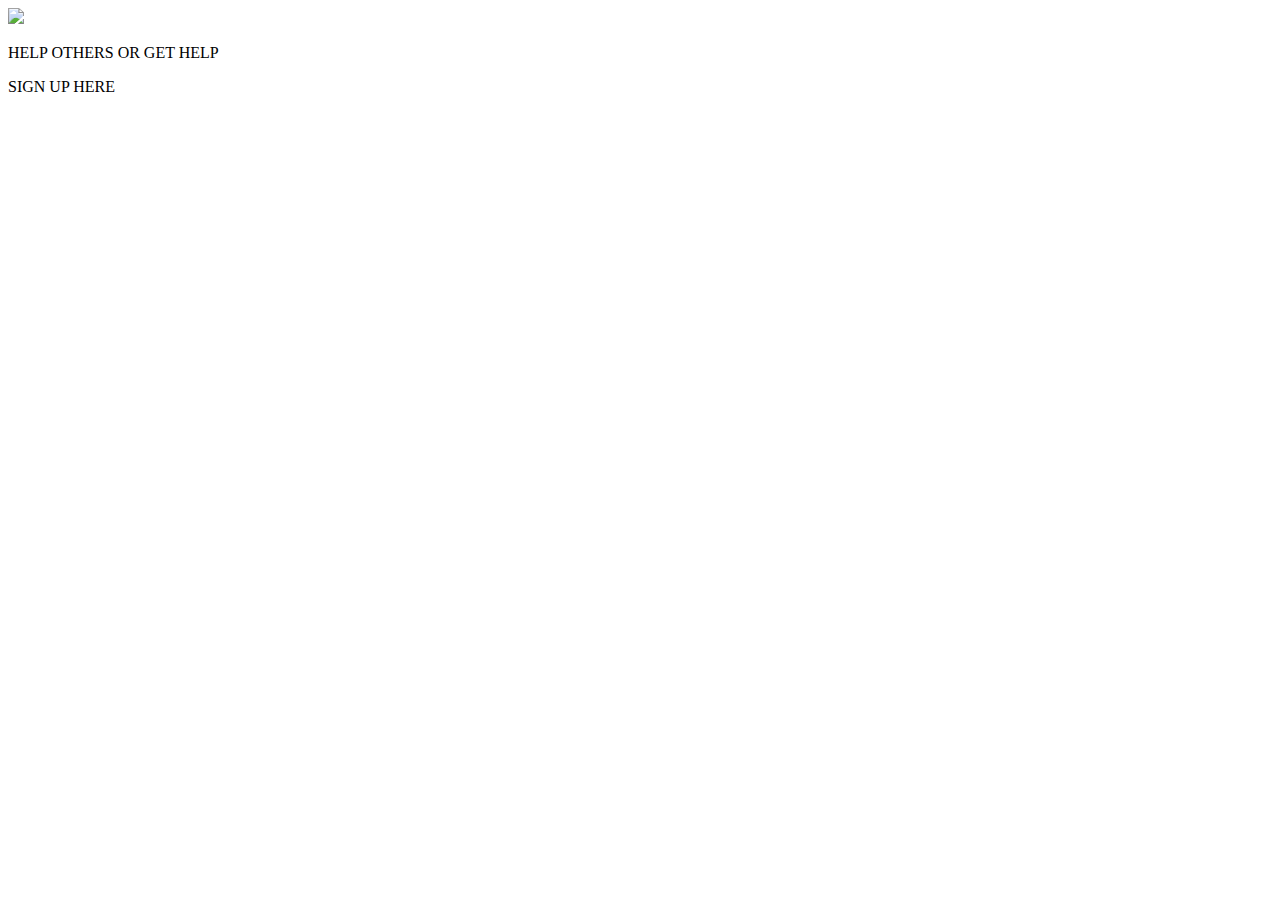
==== index.html @ 33270024 "Create personal website" ====
<!DOCTYPE html>
<html>
    <head>
    </head>
    <body>
        <img src = "https://images-na.ssl-images-amazon.com/images/I/51Mk7TmKRzL._SY355_.jpg">
        
        <p>HELP OTHERS OR GET HELP</p>
        <p> SIGN UP HERE</p>
    </body>
</html>
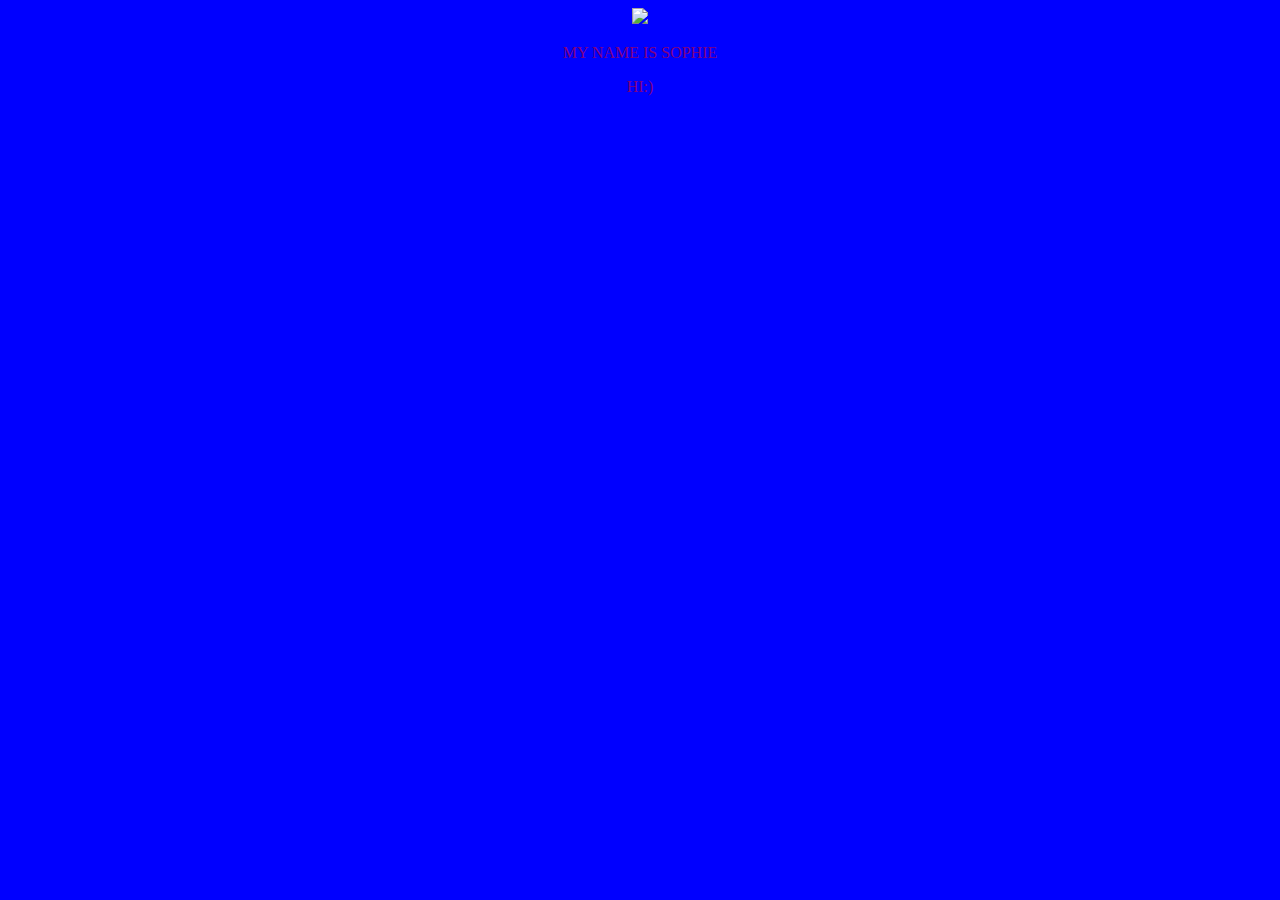
==== commit 1a3848ce: "Add personal styling to site" ====
--- a/index.html
+++ b/index.html
@@ -1,12 +1,13 @@
 <!DOCTYPE html>
 <html>
     <head>
+        <link rel="stylesheet" href="styles.css" />
     </head>
     <body>
         <img src = "https://images-na.ssl-images-amazon.com/images/I/51Mk7TmKRzL._SY355_.jpg">
         
-        <p>HELP OTHERS OR GET HELP</p>
-        <p> SIGN UP HERE</p>
+        <p>MY NAME IS SOPHIE</p>
+        <p> HI:)</p>
     </body>
 </html>
 
--- a/styles.css
+++ b/styles.css
@@ -0,0 +1,10 @@
+img {
+    width:200 px;
+}
+body{
+    text-align:center;
+    font-family: cursive;
+    background: blue;
+    color: purple;
+    
+}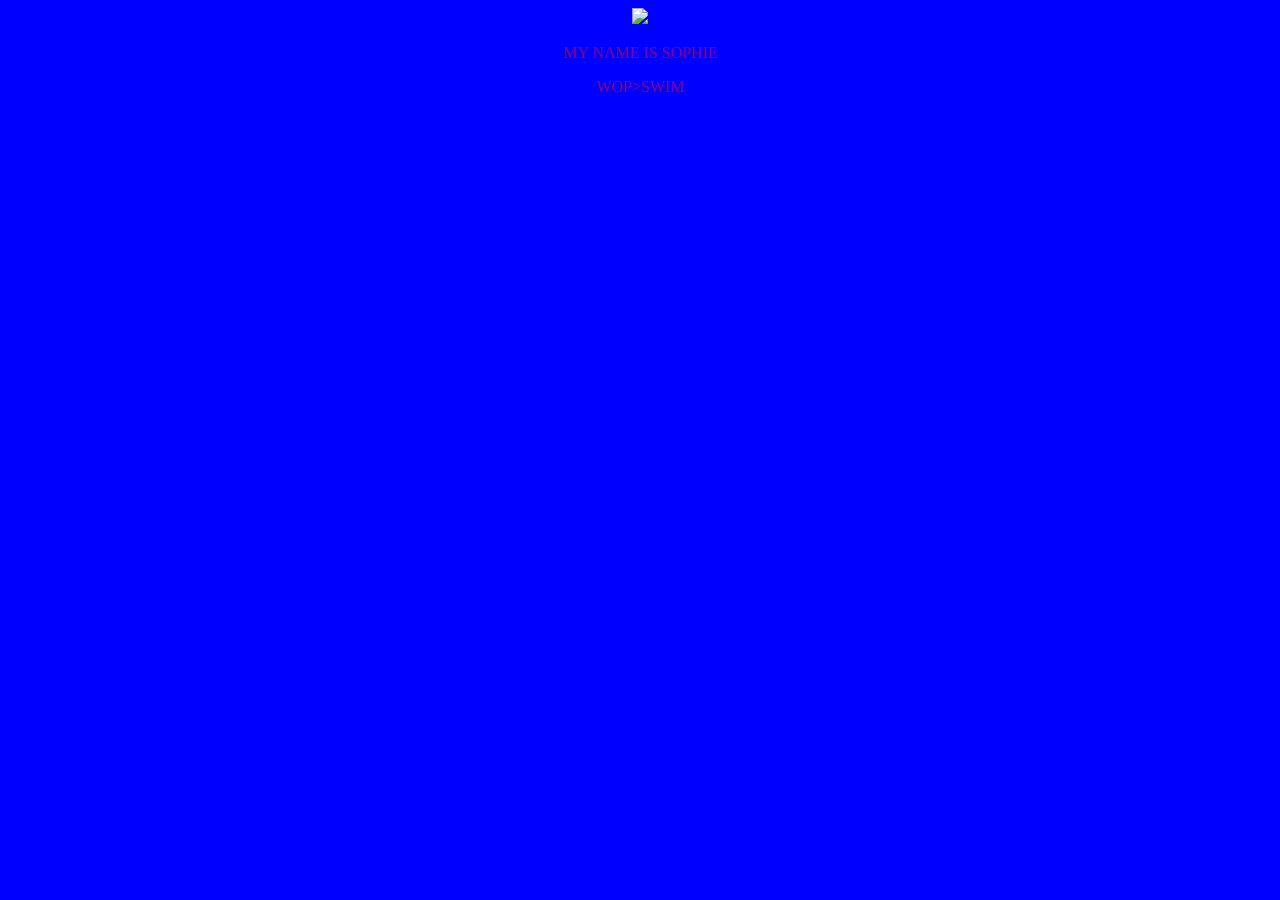
==== commit 1475fa9b: "updated text" ====
--- a/index.html
+++ b/index.html
@@ -7,7 +7,7 @@
         <img src = "https://images-na.ssl-images-amazon.com/images/I/51Mk7TmKRzL._SY355_.jpg">
         
         <p>MY NAME IS SOPHIE</p>
-        <p> HI:)</p>
+        <p> WOP>SWIM</p>
     </body>
 </html>
 
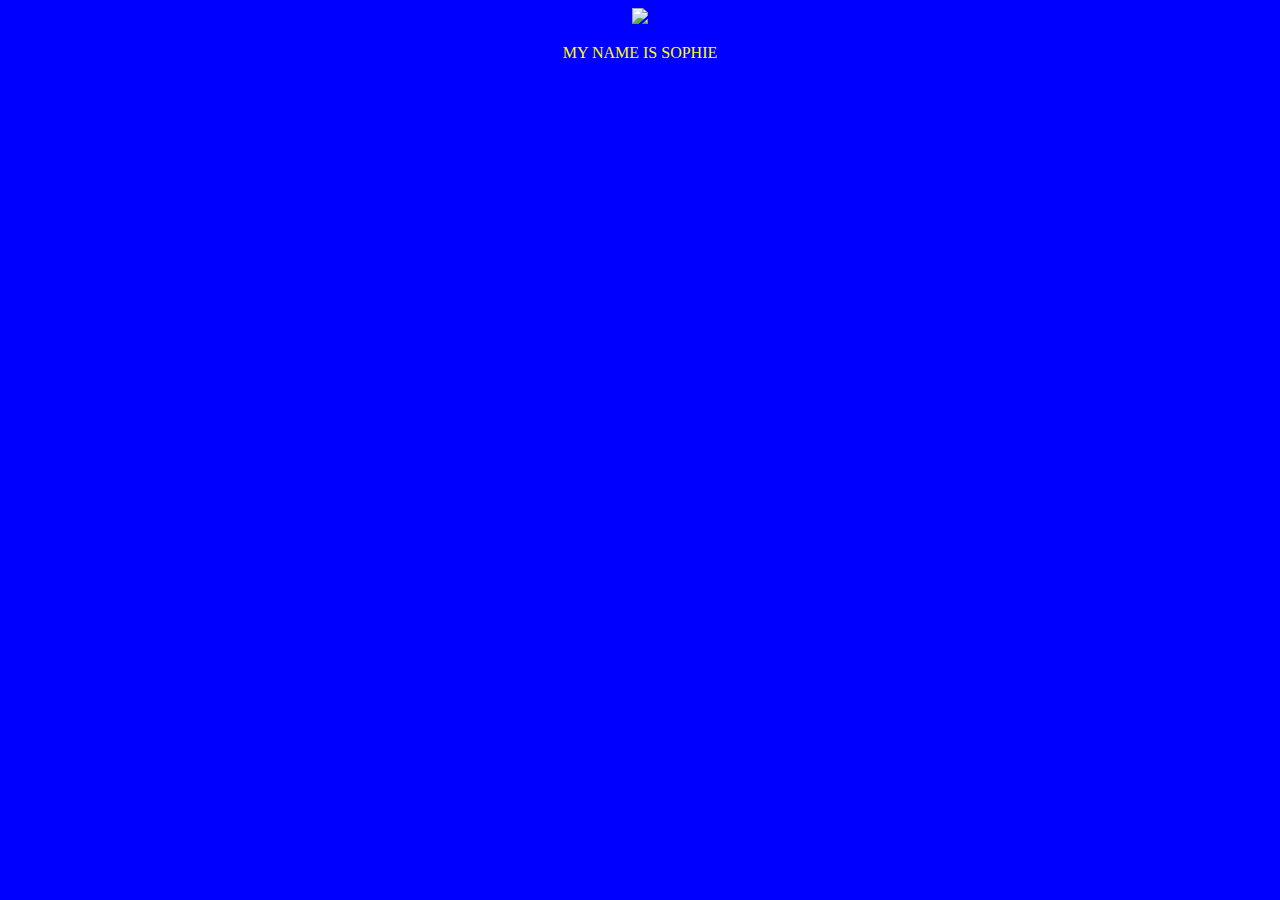
==== commit b25293c4: "changed text" ====
--- a/index.html
+++ b/index.html
@@ -7,7 +7,7 @@
         <img src = "https://images-na.ssl-images-amazon.com/images/I/51Mk7TmKRzL._SY355_.jpg">
         
         <p>MY NAME IS SOPHIE</p>
-        <p> WOP>SWIM</p>
+        <p> </p>
     </body>
 </html>
 
--- a/styles.css
+++ b/styles.css
@@ -5,6 +5,6 @@
     text-align:center;
     font-family: cursive;
     background: blue;
-    color: purple;
+    color: yellow;
     
 }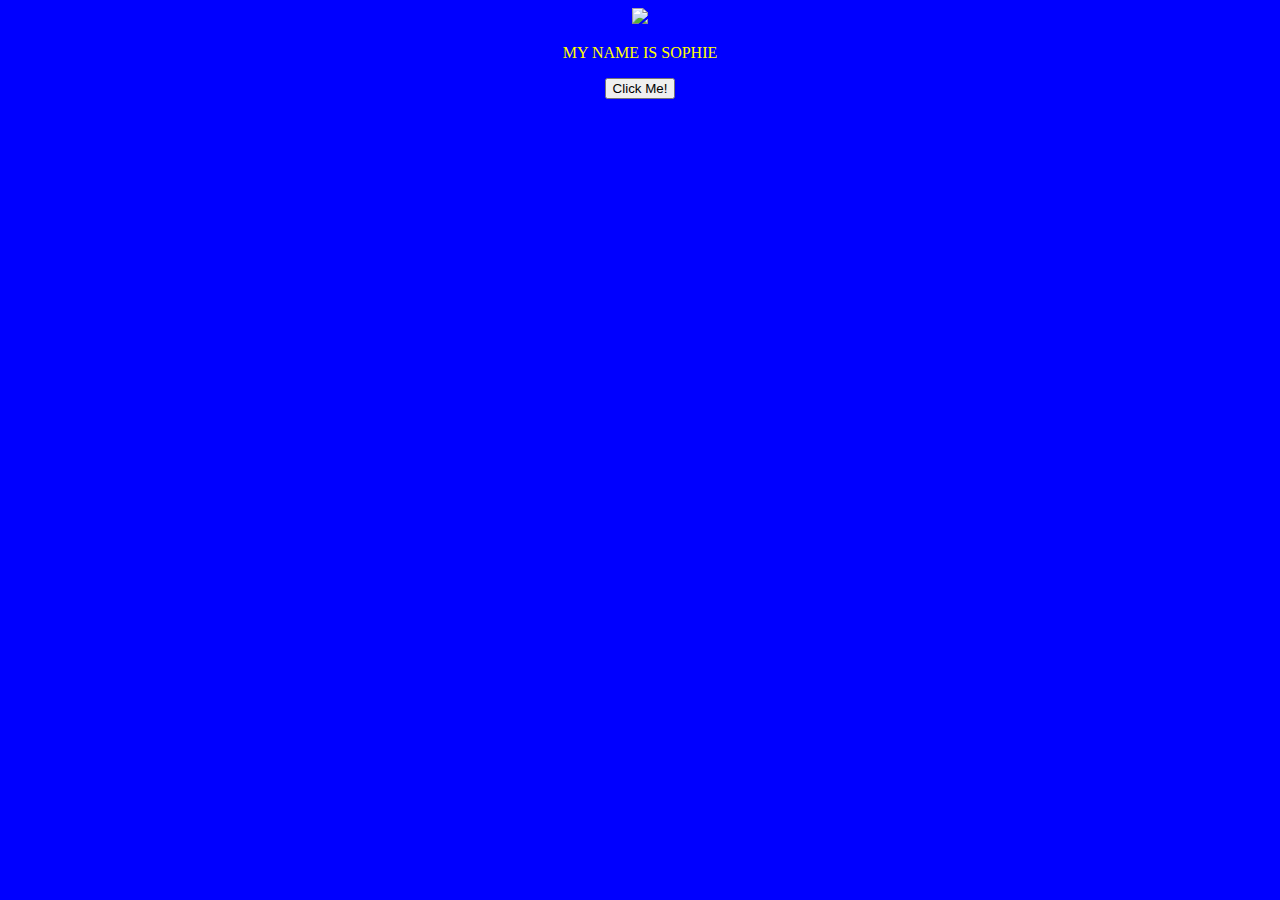
==== commit 8a14df00: "add button" ====
--- a/index.html
+++ b/index.html
@@ -7,7 +7,7 @@
         <img src = "https://images-na.ssl-images-amazon.com/images/I/51Mk7TmKRzL._SY355_.jpg">
         
         <p>MY NAME IS SOPHIE</p>
-        <p> </p>
+        <button type="button">Click Me!</button>
     </body>
 </html>
 
